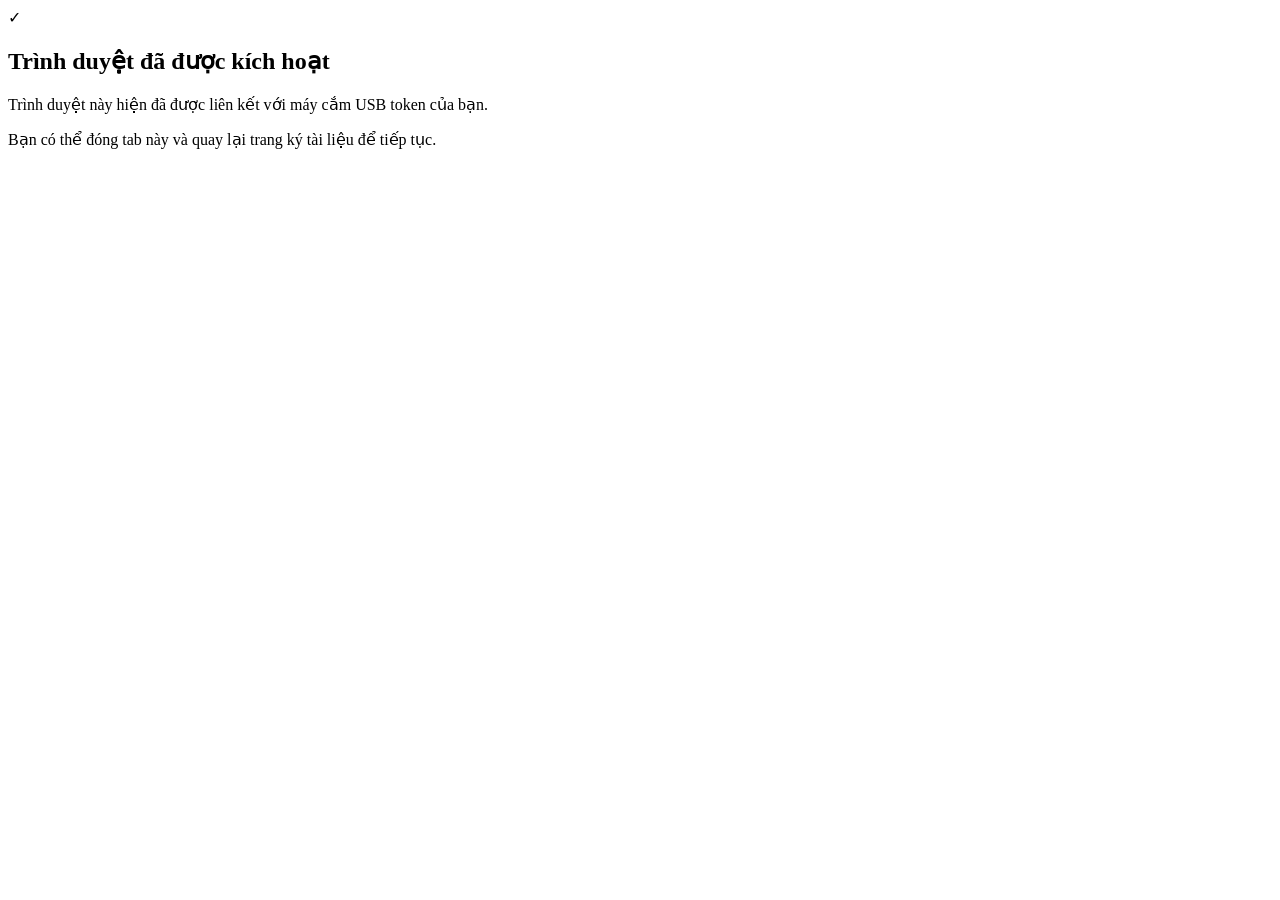
==== web/activated.html @ be3b35c2 "Nền tảng ký số nhiều tổ chức: API khoá bí mật, webhook, dashboard, PostgreSQL, lưu PDF trên R2" ====
<!doctype html>
<html lang="vi">
  <head>
    <meta charset="utf-8" />
    <meta name="viewport" content="width=device-width, initial-scale=1" />
    <title>Trình duyệt đã kích hoạt — Web Signer</title>
    <link rel="stylesheet" href="/styles.css" />
  </head>
  <body class="center-layout">
    <div class="card center-card">
      <div class="center-icon">✓</div>
      <h2>Trình duyệt đã được kích hoạt</h2>
      <p>Trình duyệt này hiện đã được liên kết với máy cắm USB token của bạn.</p>
      <p class="muted">Bạn có thể đóng tab này và quay lại trang ký tài liệu để tiếp tục.</p>
    </div>
  </body>
</html>
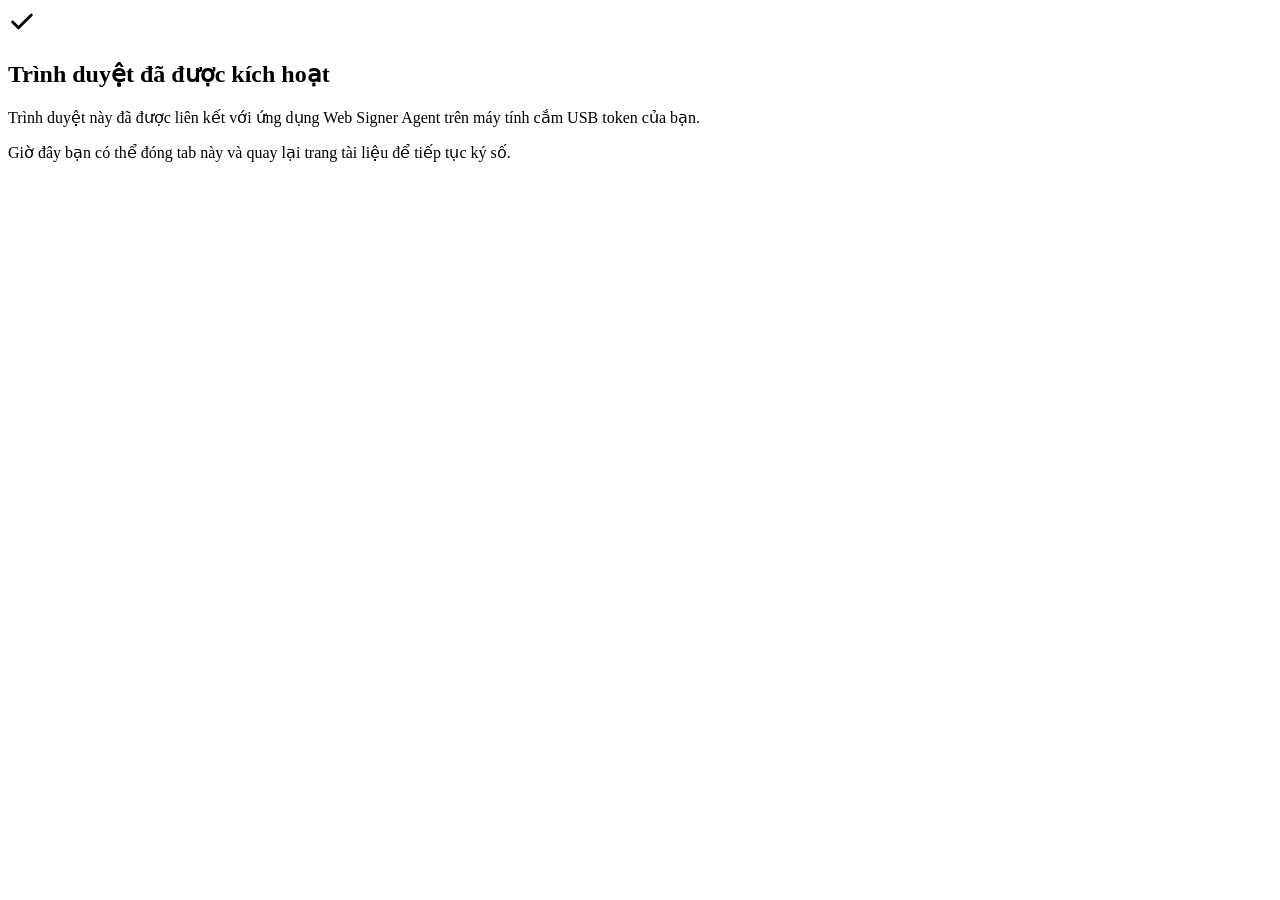
==== commit 502950e3: "feat(ui): light paper-and-ink redesign, plain-language copy, a11y - Light theme tokens (ink-blue acc" ====
--- a/web/activated.html
+++ b/web/activated.html
@@ -8,10 +8,14 @@
   </head>
   <body class="center-layout">
     <div class="card center-card">
-      <div class="center-icon">✓</div>
+      <div class="center-icon" aria-hidden="true">
+        <svg viewBox="0 0 24 24" width="28" height="28" fill="none" stroke="currentColor" stroke-width="2.5" stroke-linecap="round" stroke-linejoin="round">
+          <polyline points="20 6 9 17 4 12"></polyline>
+        </svg>
+      </div>
       <h2>Trình duyệt đã được kích hoạt</h2>
-      <p>Trình duyệt này hiện đã được liên kết với máy cắm USB token của bạn.</p>
-      <p class="muted">Bạn có thể đóng tab này và quay lại trang ký tài liệu để tiếp tục.</p>
+      <p>Trình duyệt này đã được liên kết với ứng dụng Web Signer Agent trên máy tính cắm USB token của bạn.</p>
+      <p class="muted">Giờ đây bạn có thể đóng tab này và quay lại trang tài liệu để tiếp tục ký số.</p>
     </div>
   </body>
 </html>
